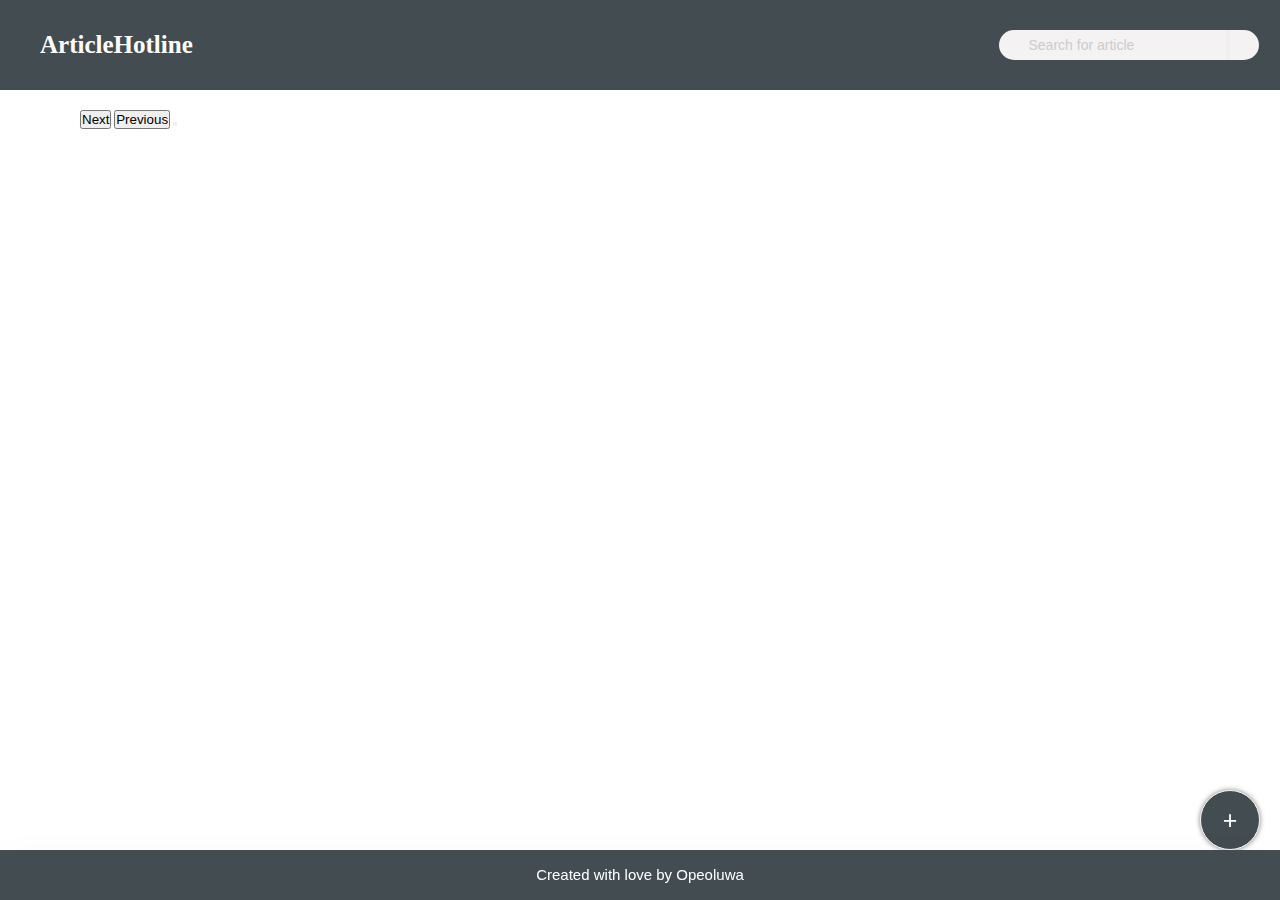
==== index.html @ 3105a82e "working index page  with scripts required" ====
<!DOCTYPE html>
<html lang="en">

<head>
    <meta charset="UTF-8">
    <meta name="viewport" content="width=device-width, initial-scale=1.0">
    <meta http-equiv="X-UA-Compatible" content="ie=edge">
    <title>Document</title>
    <link rel="stylesheet" href="./css/style.css">
</head>

<body class="body">
    <div class="overlay overlay--hidden"></div>
    <div class="modal modal--hidden">
        <div id="modal__contents" class="modal__contents">
            <div class="modal__close-bar">
                <span style="font-size: 20px; color: grey">X</span>
            </div>
            <p style="font-size: 20px; margin: 20px;">Fill the form below to upload your article</p>
            <form id="uploadArticleForm">
                <input type="text" id="title" placeholder="Article Title">
                <input type="text" id="link" placeholder="Article Link">
                <input type="text" id="avatar" placeholder="Article Avatar">
                <input type="text" id="author" placeholder="Article Author Name">
                <input type="text" id="captionImage" placeholder="Article Caption Image">
                <button type="submit" id="submit">Upload Article</button>
            </form>
        </div>
    </div>
    <div class="wrapper">

        <div class="container">
            <!-- HEADER SECTION -->
            <header class="header">
                <h1 class="header__brand">ArticleHotline</h1>

                <div class="header__nav">
                    <form action="" class="search pr-1">
                        <input type="text" id="filterInput" class="search__input" placeholder="Search for article">
                        <input type="submit" value="">
                    </form>
                </div>
            </header>

            <!-- HEADLINES -->
            <div class="body__container">
                <div class="headlines" id="headlines">


                </div>

                <!-- pagination -->
                <button id="next"> Next </button>
                <button id="previous">Previous</button>
                <button class="toggleForm" id="show-modal">+<button>
            </div>
            <footer class="footer">
                Created with love by Opeoluwa
            </footer>
        </div>
    </div>
    <script src="./javascript/apirequest.js"></script>
    <script src="./javascript/search.js"></script>
    <script src="./javascript/modal.js"></script>
    <script src="./javascript/index.js"></script>
</body>

</html>
---- css/style.css ----
:root {
    --color-primary: #eb2f64;
    --color-primary-light: #FF3366;
    --color-primary-dark: #BA265D;
    --color-grey-light-1: #faf9f9;
    --color-grey-light-2: #f4f2f2;
    --color-grey-light-3: #f0eeee;
    --color-grey-light-4: #ccc;
    --color-grey-dark-1: #333;
    --color-grey-dark-2: #777;
    --color-grey-dark-3: #999;
    --shadow-dark: 0 2rem 6rem rgba(0, 0, 0, 0.3);
    --shadow-light: 0 2rem 5rem rgba(0, 0, 0, 0.06);
    --line: 1px solid var(--color-grey-light-2)
}

* {
    margin: 0;
    padding: 0
}

html {
    box-sizing: border-box;
    font-size: 62.5%;
}

body {
    font-family: 'Open Sans', sans-serif;
    font-weight: 400;
    line-height: 1.6;
    background-color: #ffffff;
}

a {
    color: #2e242c;
    text-decoration: none;
}

.pr-1 {
    padding-right: 1rem;
}

.pl-1 {
    padding-left: 1rem;
}

.pr-2 {
    padding-right: 2rem;
}

.pl-2 {
    padding-left: 2rem;
}

.mr-1 {
    margin-right: 1rem;
}

.ml-1 {
    margin-left: 1rem;
}

.mr-2 {
    margin-right: 2rem;
}

.ml-2 {
    margin-left: 2rem;
}

.container {
    /* margin: 0 8rem; */
    background-color: #ffffff;
    min-height: 70rem
}

.header {
    display: flex;
    padding: 4rem 4rem;
    justify-content: space-between;
    align-items: center;
    background-color: #434C51;
    height: 1rem;
    margin-bottom: 2rem;
}

.header__brand {
    font-size: 2.5rem;
    font-weight: bold;
    letter-spacing: 0;
    font-family: 'Times New Roman', Times, serif;
    color: #ffffff;
    cursor: pointer;
}

.header__nav {
    font-size: 1.8rem;
    display: flex;
    justify-content: flex;
    align-items: center;
    color: var(--color-grey-dark-3)
}

.search {
    -webkit-box-flex: 0;
    -ms-flex: 0 0 40%;
    flex: 0 0 40%;
    display: flex;
    justify-content: center
}

.search__input {
    font-family: inherit;
    font-size: 1.4rem;
    color: inherit;
    background-color: var(--color-grey-light-2);
    border: none;
    padding: .7rem 3rem;
    border-radius: 100px;
    width: 20rem;
    transition: all .2s;
    margin-right: -3.25rem
}

.search__input:focus {
    outline: none;
    width: 25rem;
    background-color: var(--color-grey-light-3);
    color: #2e242c;
}

.search__input::-webkit-input-placeholder {
    color: var(--color-grey-light-4)
}

.nav__upload {
    color: #ffffff;
    font-size: 1.5rem;
    cursor: pointer;
    text-decoration: none;
    font-weight: 600;
}

.pr-1 {
    padding-right: 1rem;
}

.body__container {
    margin: 0 8rem;
}

.headlines__list {
    margin-top: 1.5rem;
    padding: 1.7rem;
    border: 0.1rem solid var(--color-grey-light-3);
    color: #2e242c;
    border-radius: 0.7rem;
    font-size: 1.6rem;
    display: flex;
    justify-content: space-between;
    align-items: center;
}

.headlines__list__h2 {
    font-size: 2.0rem;
    font-weight: 400;
    letter-spacing: 0.1rem;
    flex: 1;
    text-transform: uppercase;
    cursor: pointer;
}

.headlines__list__image {
    padding-left: 3rem;
    height: 8rem;
    width: 9rem;
}

.headlines__list__h2__sub {
    padding-top: 1rem;
    display: flex;
    align-items: center;
}

.authorImage {
    width: 3rem;
    height: 3rem
}

.calender {
    font-size: 1.2rem
}

.toggleForm {
    position: fixed;
    bottom: 5rem;
    right: 2rem;
    height: 6rem;
    width: 6rem;
    border: 0.1rem solid #FAFAFA;
    color: #ffffff;
    border-radius: 50%;
    font-size: 2.5rem;
    text-align: center;
    box-shadow: 0px 0px 5px rgba(0, 0, 0, 0.5);
    outline: none;
    background-color: #434C51;
}

.toggleForm:hover {
    color: #434C51;
    background-color: #ffffff;
    border: none;
    outline: none
}

.toggleForm:active {
    border: none;
    outline: none;
}

.overlay {
    background-color: rgba(0, 0, 0, 0.8);
    position: fixed;
    top: 0;
    width: 100%;
    height: 100%;
    z-index: 1050;    
}

.overlay--hidden {
    display: none;
}

.modal {
    position: fixed;
    top: 0;
    display: flex;
    width: 100%;
    justify-content: center;
    align-items: center;
    transition: all 0.3s ease;
    z-index: 2000;    
}

.modal--hidden {
    display: none;
}

.modal__contents {
    background-color: #fff;
    padding: 3rem 5rem;
    padding-right: 8rem;
    margin: 5rem;
}

.modal__contents input[type=text] {
    width: 100%;
    padding: 0.2rem;
    font-family: 'Roboto', sans-serif;
    color: #333;
    font-size: 1.5rem;
    margin: 0 auto;
    padding: 1.6rem 2rem;
    border-radius: 0.2rem;
    background-color: rgb(255, 255, 255);
    border: none;
    width: 100%;
    display: block;
    border-bottom: 0.3rem solid transparent;
    transition: all 0.3s;
}

.modal__contents input[type=text]placeholder-shown+.form__label {
    opacity: 0;
    visibility: hidden;
    -webkit-transform: translateY(-4rem);
    transform: translateY(-4rem);
}

.modal__contents #submit {
    width: 100%;
    padding: 0.9rem;
    margin-top: 2rem;
    background-color: #434C51;
    color: #fff;
    border: none;
    font-size: 1.5rem;
    transition: all 0.3s ease;
}

.modal__contents #submit:hover {
    background-color: #434C51;
}

.modal__close-bar {
    cursor: pointer;
    display: flex;
    justify-content: flex-end;
    margin-right: -2rem;
    margin-top: -1rem;
}

.footer {
    height: 5rem;
    display: flex;
    align-items: center;
    justify-content: center;
    background-color: #434C51;
    color: #ffffff;
    font-size: 1.5rem;
    box-shadow: var(--shadow-light);
    position: relative;
    bottom: 0;
    width: 100%;
    position: fixed;
}

.footer.static {
    position: static;
}

/* ARTICLE PAGE */

.articleContainer {
    margin: 0 15rem;
    background-color: #ffffff;
    min-height: 70rem;
}

.paperItem {
    color: var(--color-grey-dark-2);
    font-size: 1.1rem;
    letter-spacing: .1rem;
    font-weight: 600;
}

.articleTitle {
    font-size: 2.1rem;
    letter-spacing: .2rem;
    text-transform: uppercase;
    font-weight: 800;
    color: #444444;
    margin-top: 1rem;
    font-family: montserrat-600, Times, sans-serif;
}

.authorAndDate {
    font-weight: 400;
    font-size: 1.8rem;
    color: #444b51;
    line-height: 2.4rem;
    font-family: Museo-sans-300, Arial;
    margin-bottom: 1rem;
}

/* SLIDER   */

#article-slider {
    position: relative;
    height: 40vw;
    overflow: hidden;
}

.article-slider1 {
    position: relative;
    height: 40vw;
    overflow: hidden;
}

.article-slide {
    position: absolute;
    width: 100%;
    z-index: 500;
    height: 40vw;
}

.article-slide img {
    object-fit: cover;
    width: 100%;
    pointer-events: none;
}

.active {
    z-index: 1000;
}

.slideInLeft {
    animation-name: animateInLeft;
    z-index: 1000;
}

.slideInRight {
    animation-name: animateInRight;
    z-index: 1000;
}

.slideOutLeft {
    transform: translateX(-100%);
}

.slideOutRight {
    transform: translateX(100%);
}

@keyframes animateInLeft {
    0% {
        transform: translateX(-100%);
    }
    100% {
        transform: translateX(0%);
    }
}

@keyframes animateInRight {
    0% {
        transform: translateX(100%);
    }
    100% {
        transform: translateX(0%);
    }
}

.article-buttons {
    position: absolute;
    display: flex;
    flex-direction: row;
    justify-content: space-between;
    align-items: center;
    width: 100%;
    height: 100%;
    z-index: 1001;
}

.article-slider-back-btn,
.article-slider-next-btn {
    display: flex;
    flex-direction: column;
    justify-content: center;
    align-items: center;
    background: #fff;
    font-size: 20px;
    opacity: 0.7;
    border-radius: 50px;
    width: 50px;
    height: 50px;
    transition: all 0.2s;
    margin: 20px;
}

.article-slider-back-btn:hover,
.article-slider-next-btn:hover {
    transform: scale(1.1);
    opacity: 0.8;
    cursor: pointer;
}

/* comment */
.commentData {
    display: flex;
    align-content: center;
    margin-bottom: 3rem;
}

.commentSection__head {
    color: #1f1f2c;
    font-size: 2.4rem;
    line-height: 3.1rem;
    margin-bottom: 2rem;
}

.commentAvatar{
    width: 7rem;
    height: 7rem;
    padding-right: 3rem;
}

.commentData__sub {
    border-left: 1px solid var(--color-grey-light-4);
    padding-left: 3rem;
    display: flex;
    flex-direction: column;
}

.commentDate {
    color: #959595;
    font-size: 1.4rem;
    line-height: 2rem;
    margin-bottom: .6rem;
}

.commentAuthor {
    color: #1f1f2c;
    line-height: 2.3rem;
    font-size: 1.8rem;
    margin-bottom: .4rem;    
}

.commentContent {
    color: #636363;
    line-height: 2.8rem;
    font-size: 1.6rem;
    margin-bottom: .6rem;        
}

.commentActions{
    display: flex;
    justify-content: flex-end;
    align-items: center;
    font-size: 2.2rem;
    line-height: 2rem;
    cursor: pointer;
}

.modal__contents input[type=text] {
    width: 100%;
    padding: 0.2rem;
    font-family: 'Roboto', sans-serif;
    color: #333;
    font-size: 1.5rem;
    margin: 0 auto;
    padding: 1.6rem 2rem;
    border-radius: 0.2rem;
    background-color: rgb(255, 255, 255);
    border: none;
    width: 100%;
    display: block;
    border-bottom: 0.3rem solid transparent;
    transition: all 0.3s;
    z-index: 2000;
}

.modal__contents input[type=text]placeholder-shown+.form__label {
    opacity: 0;
    visibility: hidden;
    -webkit-transform: translateY(-4rem);
    transform: translateY(-4rem);
}

.modal__contents #submit {
    width: 100%;
    padding: 0.9rem;
    margin-top: 2rem;
    background-color: #434C51;
    color: #fff;
    border: none;
    font-size: 1.5rem;
    transition: all 0.3s ease;
}

.comment__contents #submit:hover {
    background-color: #434C51;
}.comment__contents input[type=text] {
    width: 100%;
    padding: 0.2rem;
    font-family: 'Roboto', sans-serif;
    color: #333;
    font-size: 1.5rem;
    margin: 0 auto;
    padding: 1.6rem 2rem;
    border-radius: 0.2rem;
    background-color: rgb(255, 255, 255);
    border: none;
    width: 100%;
    display: block;
    border-bottom: 0.3rem solid transparent;
    transition: all 0.3s;
}

.comment__contents input[type=text]placeholder-shown+.form__label {
    opacity: 0;
    visibility: hidden;
    -webkit-transform: translateY(-4rem);
    transform: translateY(-4rem);
}

.comment__contents #submit {
    width: 100%;
    padding: 1rem;
    margin-top: 2rem;
    background-color: #3371d6;
    color: #fff;
    border: none;
    font-size: 1.5rem;
    transition: all 0.3s ease;
}

.comment__contents #submit:hover {
    background-color: #434C51;
}

.toggleImageFormParent {
    display: flex;
    justify-content: flex-end;
    padding-top: 2rem; 
}

.toggleImageForm {
    height: 6rem;
    width: 6rem;
    border: 0.1rem solid #FAFAFA;
    color: #ffffff;
    border-radius: 50%;
    font-size: 2.5rem;
    text-align: center;
    box-shadow: 0px 0px 5px rgba(0, 0, 0, 0.5);
    outline: none;
    background-color: #434C51;
    z-index: 2000;        
}

.toggleImageForm:hover {
    color: #434C51;
    background-color: #ffffff;
    border: none;
    outline: none
}

.toggleImageForm:active {
    border: none;
    outline: none;
}
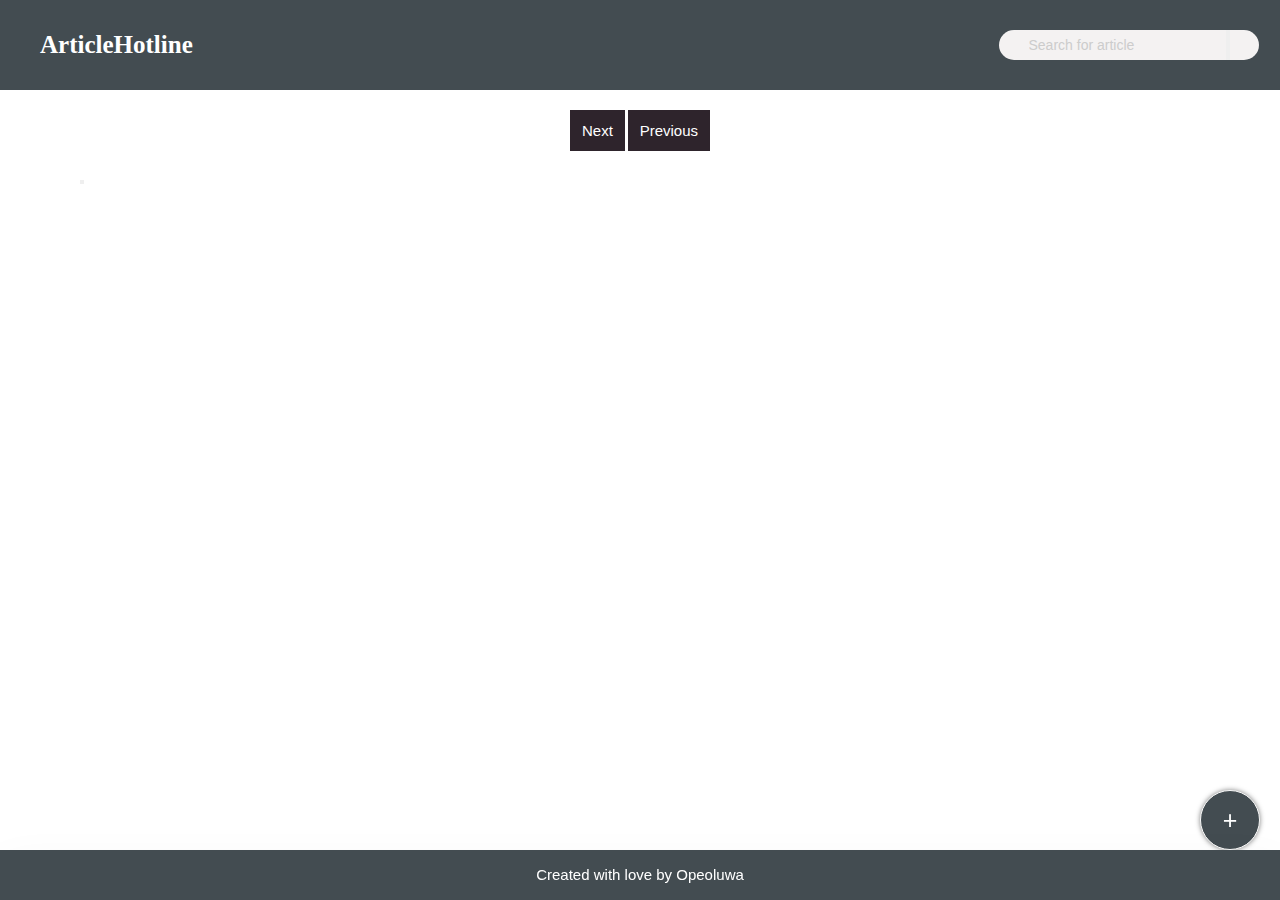
==== commit dcde0d83: "article web app" ====
--- a/index.html
+++ b/index.html
@@ -7,14 +7,16 @@
     <meta http-equiv="X-UA-Compatible" content="ie=edge">
     <title>Document</title>
     <link rel="stylesheet" href="./css/style.css">
+    <link rel="stylesheet" href="https://stackpath.bootstrapcdn.com/font-awesome/4.7.0/css/font-awesome.min.css">
+
 </head>
 
 <body class="body">
     <div class="overlay overlay--hidden"></div>
-    <div class="modal modal--hidden">
+    <div class="modal modal--hidden" id="article-modal">
         <div id="modal__contents" class="modal__contents">
             <div class="modal__close-bar">
-                <span style="font-size: 20px; color: grey">X</span>
+                <span style="font-size: 20px; color: grey" onclick="toggleModal('close');">X</span>
             </div>
             <p style="font-size: 20px; margin: 20px;">Fill the form below to upload your article</p>
             <form id="uploadArticleForm">
@@ -50,9 +52,11 @@
                 </div>
 
                 <!-- pagination -->
-                <button id="next"> Next </button>
-                <button id="previous">Previous</button>
-                <button class="toggleForm" id="show-modal">+<button>
+                <div id='paginate'>
+                    <button class="btn" id="next"> Next </button>
+                    <button class="btn" id="previous">Previous</button>
+                </div>
+                <button onclick="toggleModal({target: 'article-modal' })" class="toggleForm show-modal">+<button>
             </div>
             <footer class="footer">
                 Created with love by Opeoluwa
--- a/css/style.css
+++ b/css/style.css
@@ -36,6 +36,15 @@
     text-decoration: none;
 }
 
+.btn{
+    padding: 1.2rem;
+    font-size: 1.5rem;
+    color: #ffffff;
+    background-color: #2e242c;
+    border: 0;
+    outline: 0;
+}
+
 .pr-1 {
     padding-right: 1rem;
 }
@@ -301,6 +310,11 @@
     margin-top: -1rem;
 }
 
+#paginate {
+    text-align: center;
+    margin: 2rem 0;
+}
+
 .footer {
     height: 5rem;
     display: flex;
